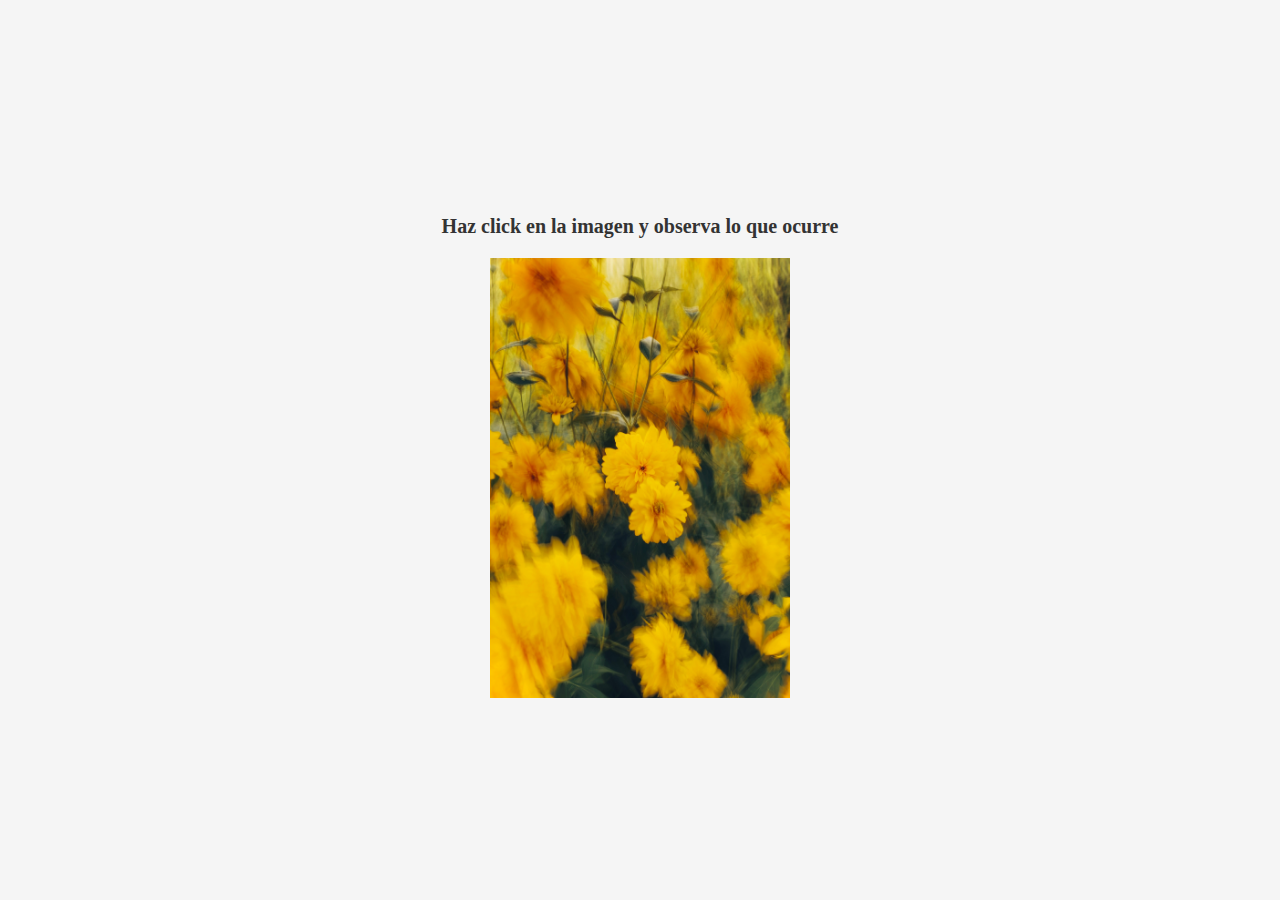
==== index.html @ feed6a46 "Agregando archivos del Desafio N2" ====
<!DOCTYPE html>
<html lang="en">
<head>
    <meta charset="UTF-8">
    <meta name="viewport" content="width=device-width, initial-scale=1.0">
    <title>Pregunta 1</title>
    <link rel="stylesheet" href="assets/css/style.css">
</head>

<body>
    <h1>Haz click en la imagen y observa lo que ocurre</h1>

    <img id="imagenNaturaleza" src="assets/img/eugene-golovesov-bRvfifyFfdg-unsplash.jpg" alt="Imagen">
    
    <script src="assets/js/script.js"></script>
</body>

</html>
---- assets/css/style.css ----
/* Problema N°1*/

body {
    display: flex;
    flex-direction: column;
    align-items: center;
    justify-content: center;
    height: 100vh;
    margin: 0;
    font-family: 'Georgia', serif;
    background-color: #f5f5f5;
}

h1 {
    font-size: 20px;
    color: #333;
    margin-bottom: 20px;
    text-align: center;
    transition: all 0.4s ease-in-out;
}

#imagenNaturaleza {
    width: 300px;
    height: auto;
    border: none;
}
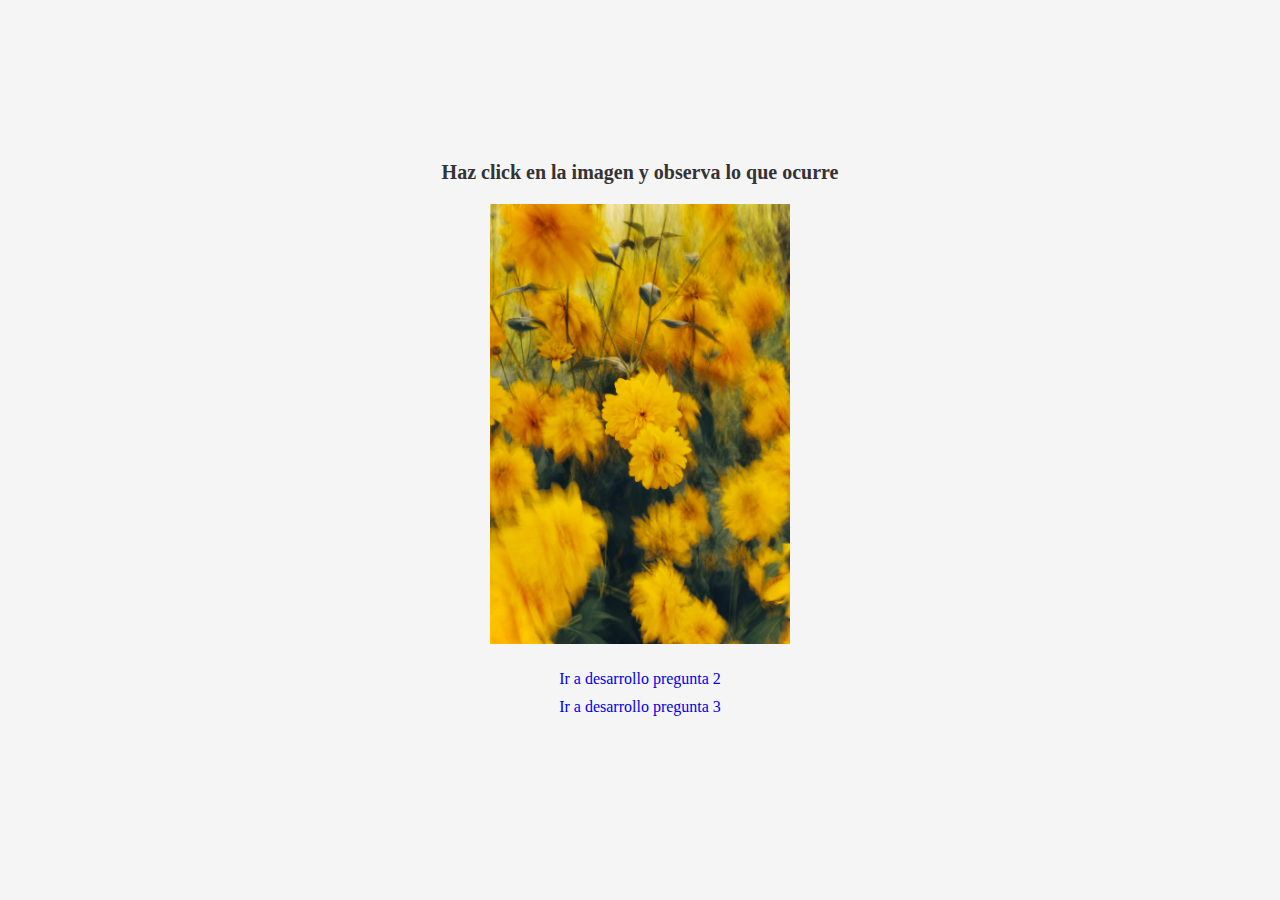
==== commit 5f7753d0: "Incorporación de links en index.html para revisar preguntas restantes" ====
--- a/index.html
+++ b/index.html
@@ -13,6 +13,16 @@
     <img id="imagenNaturaleza" src="assets/img/eugene-golovesov-bRvfifyFfdg-unsplash.jpg" alt="Imagen">
     
     <script src="assets/js/script.js"></script>
+
+
+<!-- Links para revisar las otras páginas con el desarrollo de las preguntas del desafío -->
+    <nav>
+        <ul>
+            <li><a href="index2.html">Ir a desarrollo pregunta 2</a></li>
+            <li><a href="index3.html">Ir a desarrollo pregunta 3</a></li>
+        </ul>
+    </nav>   
+
 </body>
 
 </html>--- a/assets/css/style.css
+++ b/assets/css/style.css
@@ -25,3 +25,16 @@
     border: none;
 }
 
+ul {
+    list-style-type: none;
+    padding: 10px;          
+
+}
+
+a {
+    text-decoration: none;
+}
+
+li {
+    margin-bottom: 10px;
+}
